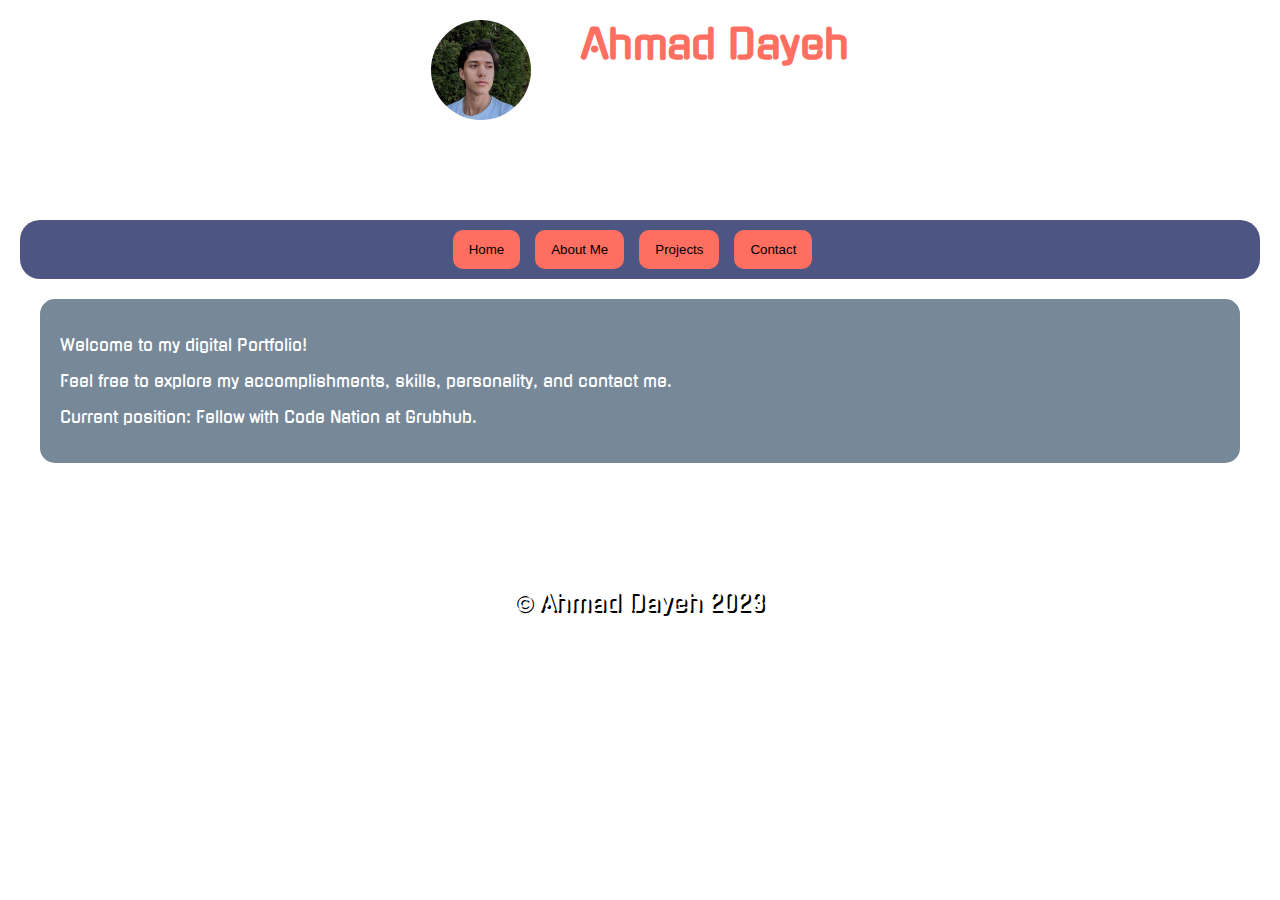
==== index.html @ ecc0c25c "portfolio" ====
<!DOCTYPE html>
<html lang="en">
  <head>
    <meta charset="UTF-8">
    <meta name="viewport" content="width=device-width, initial-scale=1.0">
    <title>Update Title</title>
    
    <!-- link CSS stylesheet below -->
    <link rel="stylesheet" href="style.css">
    
    <!-- imports JS file -->
    <script defer src="script.js"></script>

    <!-- imports Google font -->
    <link href="https://fonts.googleapis.com/css?family=Gugi" rel="stylesheet">
  </head>  
  <body>
    <!-- Add navbar to link all html pages. -->

    <!-- Add a header with your name. -->
    <!-- Add a headshot (this could also be on your about or contact page instead). -->
    <div class="header"> 
      <div class ="img"> <img class="personal-img" src="imgOfMe.jpg"> </div>
    <h2 class = "name-header"> Ahmad Dayeh </h2>
   
  </div>
    <nav>
        <a href="index.html"><button class="btn">Home</button></a>
        <a href="about.html"><button class="btn">About Me</button></a>
        <a href="projects.html"><button class="btn">Projects</button></a>
        <a href="contact.html"><button class="btn">Contact</button></a>
     </nav>

    <div class="content">
        <p>Welcome to my digital Portfolio!</p>
        <p>Feel free to explore my accomplishments, skills, personality, and contact me.</p>
      <p> Current position: Fellow with Code Nation at Grubhub.</p>
      
    </div>
    <br>
    <br>


  </body>

<!-- Add a footer to your website for it to look more authentic. -->
  <footer>
    <p>&copy; Ahmad Dayeh 2023</p>
  </footer>
</html>



<!-- 
    Extensions:
    - Style your navbar so the style of the links change when you hover over them.
    - Make sure all your external links open up into new tabs.
    - Create a link that pops open the email browser with your email address in the to: field.
    - Arrange your Projects into a creative interactive or animated photo gallery or slideshow.
    - Add Javascript to make your portfolio more interactive. 
-->
---- style.css ----
* {
    box-sizing: border-box;
}

.img{
  height:100px;
  overflow:hidden;
  width: 100px;
  position: relative;  
  border-radius: 50%;
  margin-right: 50px;
  margin-bottom: 100px;
}
.header{
  
  display: flex;
  justify-content: center;
}
.personal-img {
  display: inline;
  margin: 0 auto;

  height: auto;
  width:100% ;
}


body {
    background-image: url("https://assets.newatlas.com/dims4/default/7564f53/2147483647/strip/true/crop/3840x2160+0+0/resize/2880x1620!/quality/90/?url=http%3A%2F%2Fnewatlas-brightspot.s3.amazonaws.com%2Faa%2F13%2Fa44cde564487acedc27b11eb250e%2Fdepositphotos-86536532-xl-2015.jpg");
    background-size: fill;
    background-position: center;
    background-repeat: no-repeat;
    background-color: rgba(255, 255, 255, 0.7); /* Add a subtle overlay */
    padding: 20px;
    font-family: 'Gugi', sans-serif; /* Google Font 'Gugi' */
    color: #fff; /* Set text color to white for better readability */
    height: 100vh; /* Make the background image fill the entire screen */
    margin: 0; /* Remove default margin */
}

.heading {
    background-color: #3A4276;
    color: #FF6F61;
    padding: 1em;
}

.main {
    max-width: 1000px;
    margin: auto;
}

h1 {
    font-size: 3em;
    margin-bottom: 0.5em;
}

.content {
    background-color: #778899;
    margin: 20px;
    padding: 20px;
    color: white;
    border-radius: 15px;
}

.btn {
    border: none;
    outline: none;
    padding: 12px 16px;
    background-color: #FF6F61;
    cursor: pointer;
    margin-right: 15px;
    border-radius: 10px;
    transition: background-color 0.3s ease; /* Add transition for hover effect */
}

.btn:hover {
    background-color: #E64A3A;
}

nav {
    background-color: rgba(58, 66, 118, 0.9);
    padding: 10px;
    border-radius: 20px;
    display: flex;
    justify-content: center;
    margin-bottom: 20px;
}

footer {
    /*background-color: rgba(58, 66, 118, 0.9); */
    padding: 20px;
    color: white;
  text-shadow: 2px 2px #000000;
    text-align: center;
    font-size: 1.5em;
    border-radius: 10px;
    margin-top: 20px;
  justify-content: bottom;
}

.name-header {
    display: flex;
    justify-content: center;
    color: #FF6F61;
    font-size: 2.5em;
    opacity: 100%;
    margin-top: 0;
}
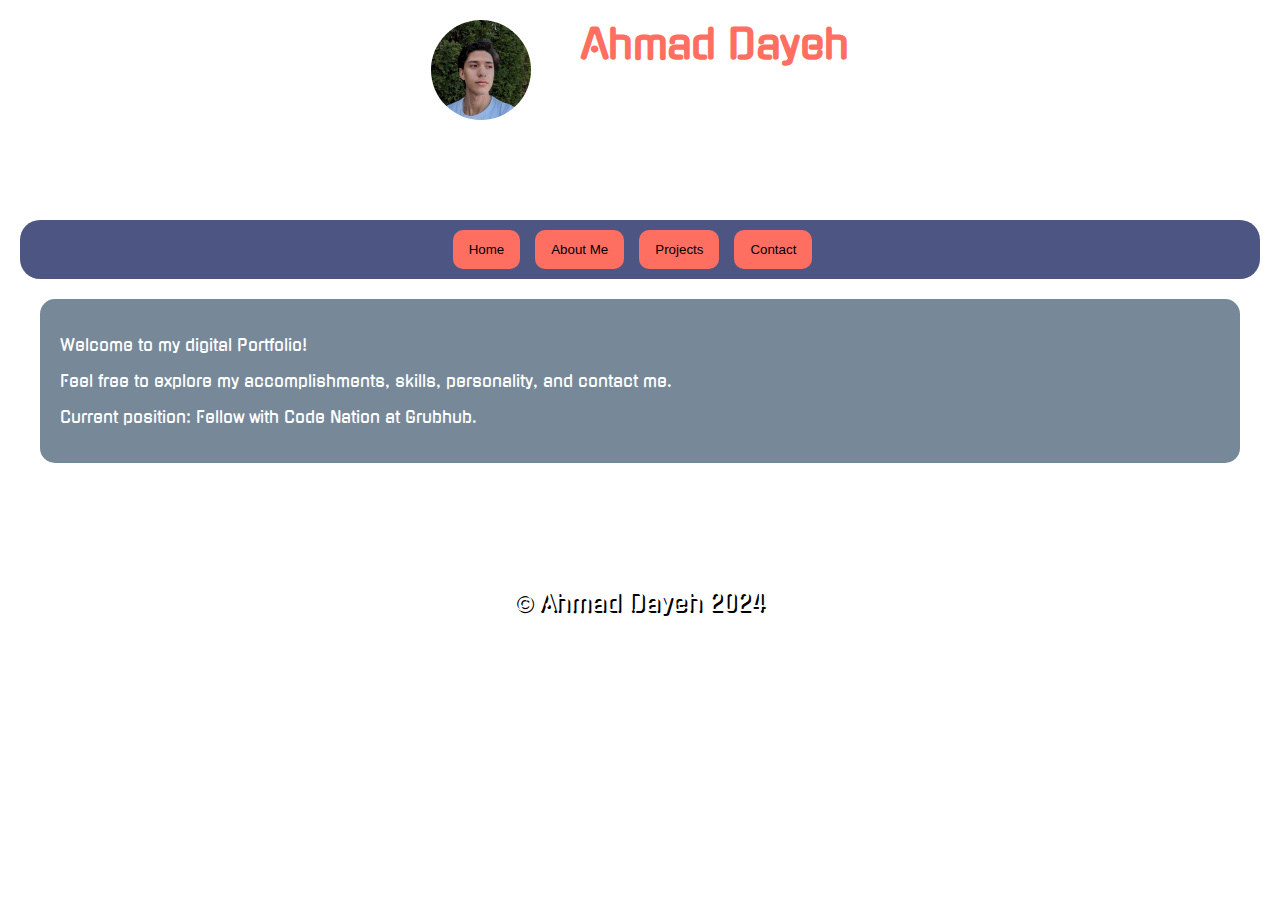
==== commit 820117fe: "Update index.html" ====
--- a/index.html
+++ b/index.html
@@ -45,7 +45,7 @@
 
 <!-- Add a footer to your website for it to look more authentic. -->
   <footer>
-    <p>&copy; Ahmad Dayeh 2023</p>
+    <p>&copy; Ahmad Dayeh 2024</p>
   </footer>
 </html>
 
@@ -58,4 +58,4 @@
     - Create a link that pops open the email browser with your email address in the to: field.
     - Arrange your Projects into a creative interactive or animated photo gallery or slideshow.
     - Add Javascript to make your portfolio more interactive. 
--->+-->
